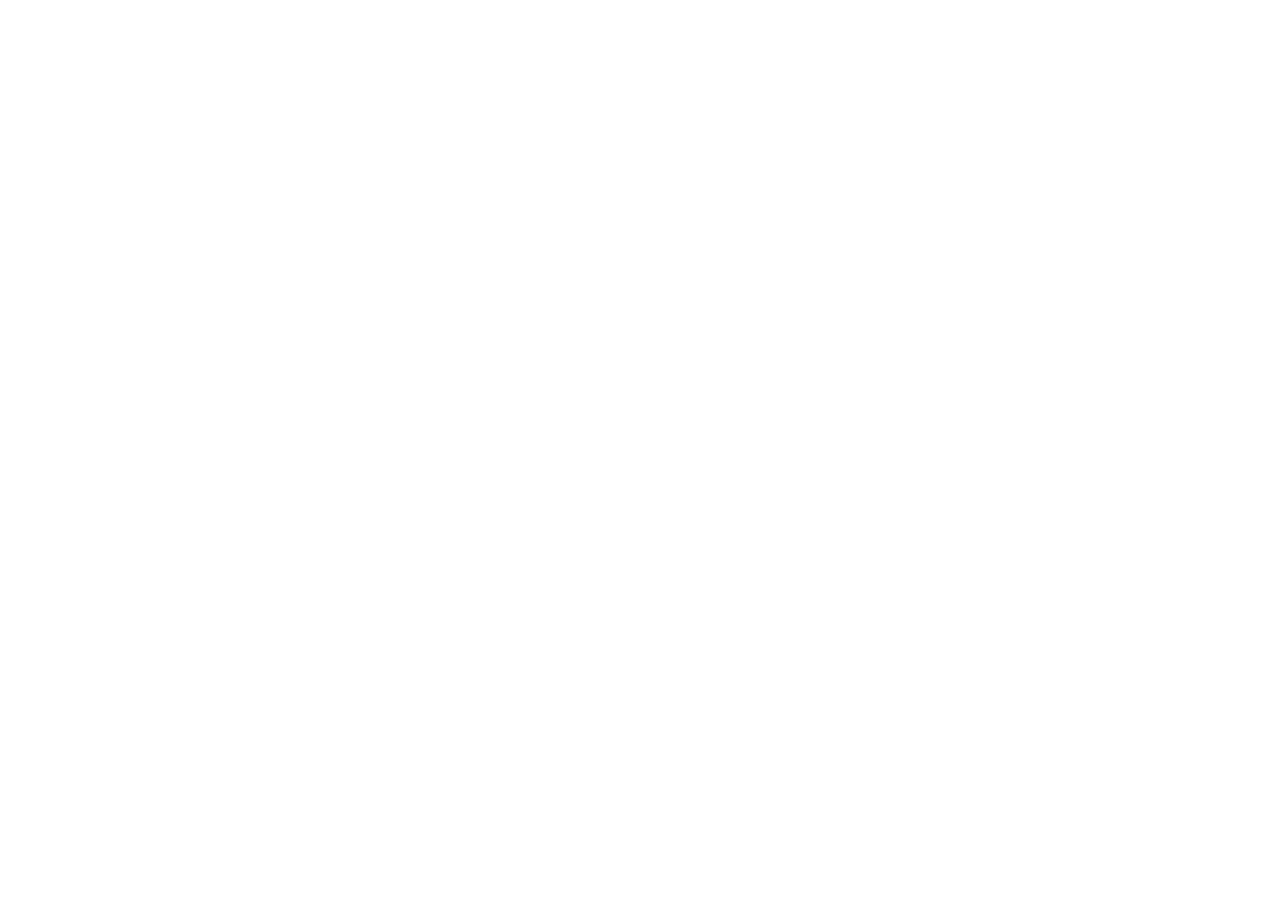
==== teszt/teszt.html @ 235de145 "Teszt elokeszito" ====
<!DOCTYPE html>
<html lang="hu">
<head>
    <meta charset="UTF-8">
    <meta name="viewport" content="width=device-width, initial-scale=1.0">
    <title>JS egységteszt</title>
</head>
<body>
    
    <script src="../js/Entitasok.js"></script>
    <script src="../js/Auto.js"></script>
    <script src="js/script.js"></script>

</body>

</html>
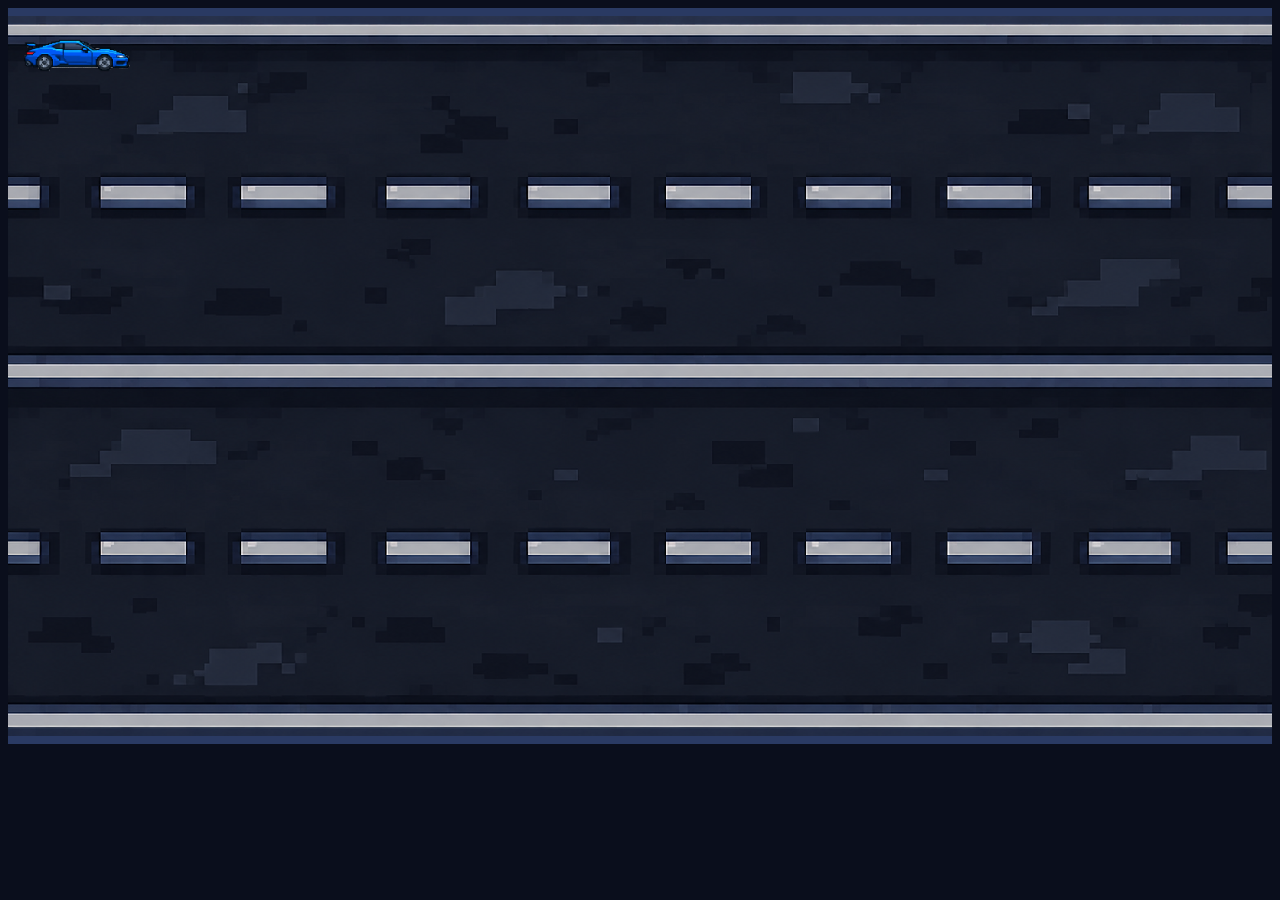
==== commit 62fd4fcb: "Vegso" ====
--- a/teszt/teszt.html
+++ b/teszt/teszt.html
@@ -4,12 +4,15 @@
     <meta charset="UTF-8">
     <meta name="viewport" content="width=device-width, initial-scale=1.0">
     <title>JS egységteszt</title>
+    <link rel="stylesheet" href="../css/style.css">
 </head>
 <body>
-    
+    <section class="gameArea">
+        
+    </section>
     <script src="../js/Entitasok.js"></script>
     <script src="../js/Auto.js"></script>
-    <script src="js/script.js"></script>
+    <script src="script.js"></script>
 
 </body>
 
--- a/css/style.css
+++ b/css/style.css
@@ -0,0 +1,319 @@
+@import url('https://fonts.googleapis.com/css2?family=Silkscreen:wght@400;700&display=swap');
+
+@media (max-width: 991px) {
+    .skins p{
+        font-size: 14px;
+    }
+}
+
+body{
+    font-family: "Silkscreen", sans-serif;
+    font-size: 20px;
+    line-height: 1.5;
+    font-style: normal;
+    font-weight: 400;
+    background-color: #0a0e1c;
+    color: #c9cbd6;
+}
+
+header{
+    background-color: #111830;
+    border-bottom: 6px dashed #8b90a8;
+    position:relative;
+}
+
+header h1{
+    color: #fff;
+    font-weight: 700;
+    font-size: 2.8rem;
+    letter-spacing: 6px;
+    text-shadow: 4px 4px 0 #1e6fe0;
+}
+
+.gameArea{
+    background-image: url(../img/map.png);
+    height:720px;
+    width: 100%;
+    background-repeat:repeat-x;
+    color:#fff;
+    position: relative;
+    overflow: hidden;
+    border-top: 8px solid #2a3a63;
+    border-bottom: 8px solid #2a3a63;
+}
+
+.gameArea p{
+    position: relative;
+    z-index: 5;
+    color: #fff;
+    font-size: 22px;
+    text-shadow: 2px 2px 0 #000;
+}
+
+.gameArea .play{
+    position:absolute;
+    top:50%;
+    left:50%;
+    translate: -50% -200%;
+}
+
+.gameArea .settings{
+    position:absolute;
+    top:50%;
+    left:50%;
+    translate: -50% -50%;
+}
+
+.gameArea .buy{
+    position:absolute;
+    top:50%;
+    left:50%;
+    translate: -50% 100%;
+}
+
+.gameArea .reset {
+    position:absolute;
+    top: 5%;
+    left: 50%;
+    translate: -50% 0%;
+    min-width: 0 !important;
+    font-size: 18px !important;
+    z-index: 10;
+}
+
+.score, .currentLaps{
+    color: #ffc93c;
+    font-weight: 700;
+}
+
+.entitas, .player, .auto2, .auto3, .auto4, .auto5, .auto6{
+    position: absolute;
+    width: 120px;
+    height: 120px;
+    background-image: url(../img/auto1.png);
+    background-size: contain;
+    background-repeat: no-repeat;
+}
+
+.player {
+    background-image: url(../img/player.png);
+}
+
+.finishLine {
+    position: absolute;
+    top: 0;
+    left: 100%;
+    width: 20px;
+    height: 100%;
+    background-image: repeating-conic-gradient(#fff 0% 25%, #000 0% 50%);
+    background-size: 20px 20px;
+}
+
+.btn{
+    border-width: 4px !important;
+    box-shadow: 0 6px 0 #000 !important;
+    min-width: 160px;
+    border-radius: 0px;
+}
+
+.btn:active {
+    transform: translateY(4px);
+}
+
+.btn-success{
+    background-color: #ffc93c !important;
+    border-color: #ffe08a !important;
+    color: #0a0e1c !important;
+    box-shadow: 0 6px 0 #7a5a00 !important;
+}
+
+.btn-success:hover{
+    background-color: #ffd966 !important;
+}
+
+.btn-success:active{
+    background-color: #e6b12e !important;
+    box-shadow: 0 2px 0 #7a5a00 !important;
+}
+
+.btn-warning, .btn-primary{
+    background-color: #1e6fe0 !important;
+    border-color: #6aa6ff !important;
+    color: #fff !important;
+    box-shadow: 0 6px 0 #0d2f6b !important;
+}
+
+.btn.btn-warning:hover, .btn.btn-primary:hover{
+    background-color: #3b86f0 !important;
+}
+
+.btn.btn-warning:active, .btn.btn-primary:active{
+    background-color: #1858b5 !important;
+    box-shadow: 0 2px 0 #0d2f6b !important;
+}
+
+.btn.btn-secondary{
+    background-color: #2a3a63 !important;
+    border-color: #4b5f94 !important;
+    color: #c9cbd6 !important;
+    box-shadow: 0 6px 0 #0a0e1c !important;
+}
+
+.btn.btn-secondary:hover{
+    background-color: #38497a !important;
+}
+
+.btn.btn-secondary:active{
+    background-color: #202d4f !important;
+    box-shadow: 0 2px 0 #0a0e1c !important;
+}
+
+.btn-danger{
+    background-color: #e8394d !important;
+    border-color: #ff8a96 !important;
+    color: #fff !important;
+    box-shadow: 0 6px 0 #7a1620 !important;
+}
+
+.btn.btn-danger:hover{
+    background-color: #ff5468 !important;
+}
+
+.btn.btn-danger:active{
+    background-color: #c42d3f !important;
+    box-shadow: 0 2px 0 #7a1620 !important;
+}
+
+.btn.buy{
+    background-color: #2fbf5b !important;
+    border-color: #8df0a8 !important;
+    color: #0a0e1c !important;
+    box-shadow: 0 6px 0 #145c2a !important;
+}
+
+.btn.buy:hover{
+    background-color: #4ad676 !important;
+}
+
+.btn.buy:active{
+    background-color: #25994a !important;
+    box-shadow: 0 2px 0 #145c2a !important;
+}
+
+.modes .btn{
+    min-width: 0;
+    width: 100%;
+}
+
+.modal-content{
+    background-color: #111830;
+    color: #c9cbd6;
+    border: 4px solid #2a3a63;
+    border-radius: 0;
+}
+
+.modal-header.bg-success{
+    background-color: #1e6fe0 !important;
+    border-bottom: 4px solid #6aa6ff;
+    border-radius: 0;
+}
+
+.modal-footer{
+    border-top: 4px dashed #2a3a63;
+}
+
+.modal-body p{
+    color: #ffc93c;
+}
+
+.form-control{
+    background-color: #0a0e1c;
+    border: 3px solid #2a3a63;
+    border-radius: 0;
+}
+
+.form-control:focus{
+    background-color: #0a0e1c;
+    border-color: #ffc93c;
+    box-shadow: 4px 4px 0 #7a5a00;
+}
+
+.form-control.is-invalid, .form-control.is-invalid:focus{
+    border-color: #ff4d5e;
+    box-shadow: 4px 4px 0 #7a1620;
+}
+
+footer{
+    border-top: 6px dashed #8b90a8;
+}
+
+.auto2{
+    background-image: url(../img/auto2.png);
+}
+
+.auto3{
+    background-image: url(../img/auto3.png);
+}
+
+.auto4{
+    background-image: url(../img/auto4.png);
+}
+
+.auto5{
+    background-image: url(../img/auto5.png);
+}
+
+.auto6{
+    background-image: url(../img/auto6.png);
+}
+.gameArea p.lapMessage {
+    font-size: 200px;
+    text-shadow: none;
+}
+
+.megvan {
+    opacity: 50%;
+}
+
+.skins img.hasznalt{
+    border: 3px solid #ffc93c;
+}
+
+.skin1{
+    background-image: url(../img/skin1.png)
+}
+.skin2{
+    background-image: url(../img/skin2.png)
+}
+.skin3{
+    background-image: url(../img/skin3.png)
+}
+.skin4{
+    background-image: url(../img/skin4.png)
+}
+.skin5{
+    background-image: url(../img/skin5.png)
+}
+.skin6{
+    background-image: url(../img/skin6.png)
+}
+.skin7{
+    background-image: url(../img/skin7.png)
+}
+.skin8{
+    background-image: url(../img/skin8.png)
+}
+.skin9{
+    background-image: url(../img/skin9.png)
+}
+.skin10{
+    background-image: url(../img/skin10.png)
+}
+.skin11{
+    background-image: url(../img/skin11.png)
+}
+.skin12{
+    background-image: url(../img/skin12.png)
+}
+
+
